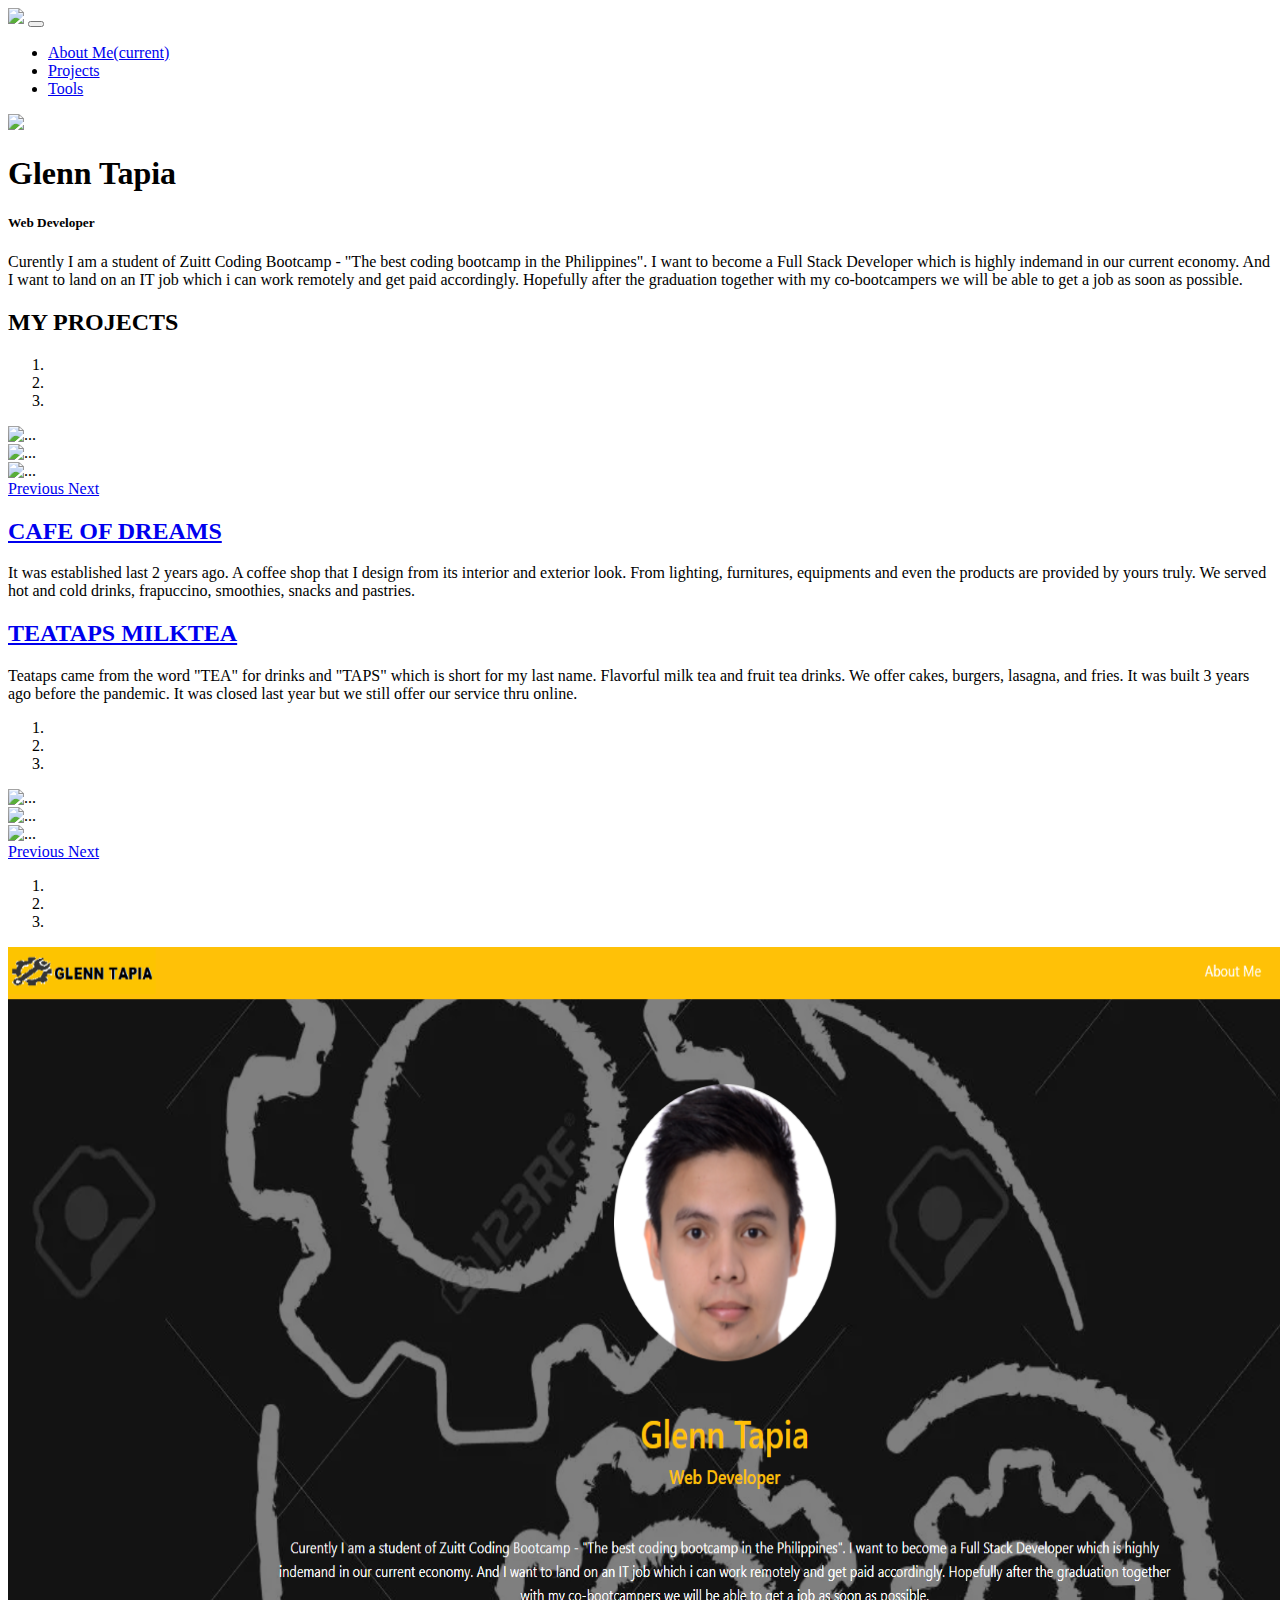
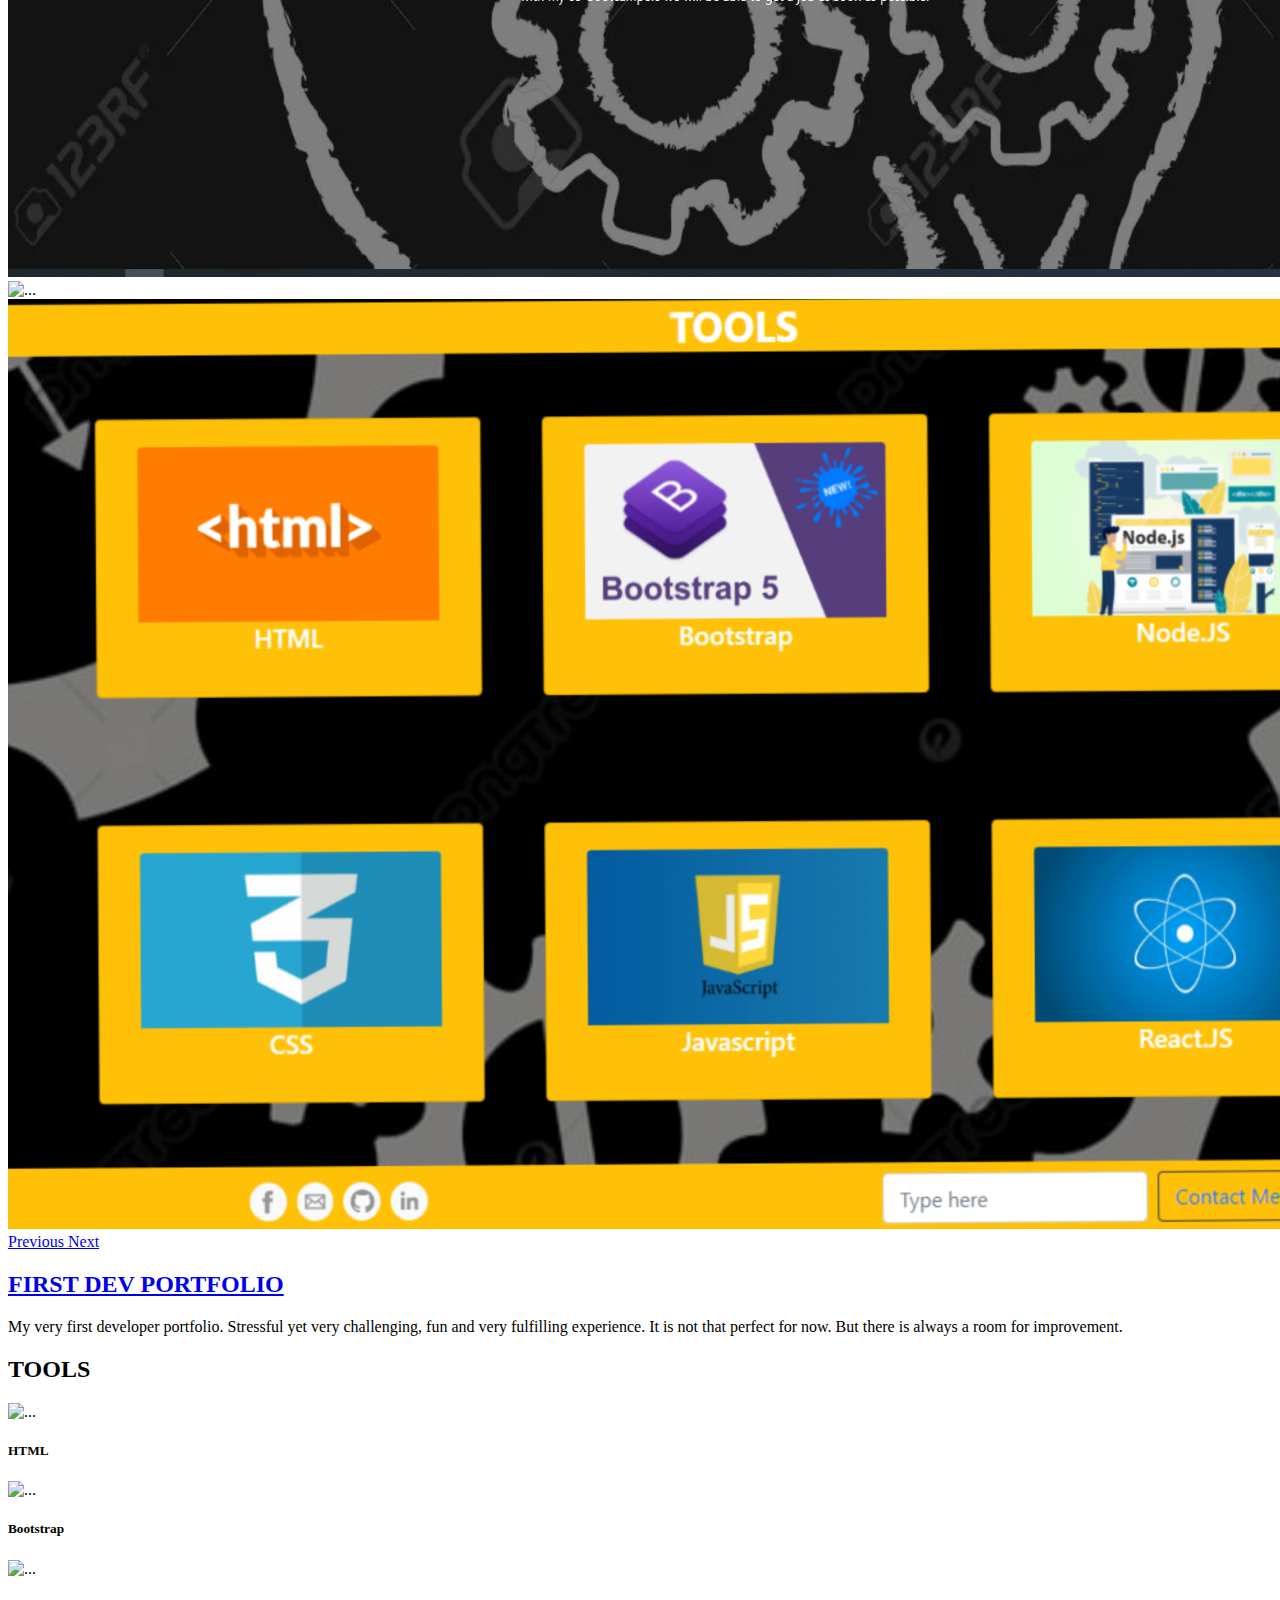
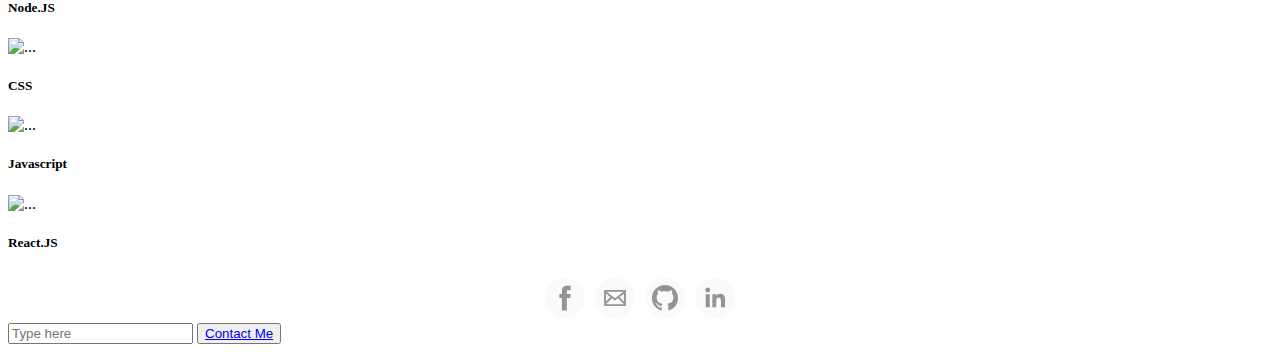
==== index.html @ 8cd054c0 "Added capstone project" ====
<!DOCTYPE html>
<html>
<head>
	<meta charset="utf-8">
	<meta name="viewport" content="width=device-width, initial-scale=1">

	<!-- Google Fonts -->
	<link rel="preconnect" href="https://fonts.googleapis.com">
	<link rel="preconnect" href="https://fonts.gstatic.com" crossorigin>
	<link href="https://fonts.googleapis.com/css2?family=Open+Sans&family=Roboto:ital,wght@0,400;1,700&display=swap" rel="stylesheet">

	<link rel="stylesheet" type="text/css" href="index.css">

	<title>CAPSTONE 1</title>

	<!-- Bootstrap Link -->
	<link rel="stylesheet" href="https://cdn.jsdelivr.net/npm/bootstrap@4.6.0/dist/css/bootstrap.min.css" integrity="sha384-B0vP5xmATw1+K9KRQjQERJvTumQW0nPEzvF6L/Z6nronJ3oUOFUFpCjEUQouq2+l" crossorigin="anonymous"/>

</head>
<body>

	<!-- Navbar Start -->
	
	<nav class="navbar fixed-top navbar-expand-lg navbar-dark bg-warning p-0">
	  <a class="navbar-brand ml-xl-5 ml-sm-0" href="#"><img class=" img-fluid" src="images/image.png"></a>
	  <button class="navbar-toggler" type="button" data-toggle="collapse" data-target="#navbarNav" aria-controls="navbarNav" aria-expanded="false" aria-label="Toggle navigation">
	    <span class="navbar-toggler-icon"></span>
	  </button>
	  <div class="collapse navbar-collapse" id="navbarNav">
	    <ul class="navbar-nav ml-auto">
	      <li class="nav-item active mr-xl-5 mr-sm-0">
	        <a class="nav-link" href="#">About Me<span class="sr-only">(current)</span></a>
	      </li>
	      <li class="nav-item mr-xl-5 mr-sm-0">
	        <a class="nav-link" href="#">Projects</a>
	      </li>
	      <li class="nav-item mr-xl-5 mr-sm-0">
	        <a class="nav-link" href="#">Tools</a>
	      </li>
	    </ul>
	  </div>
	</nav>
	<!-- Navbar End -->

	<div id="bg-image">
		<div class="front-bg min-vh-100 p-3 p-md-5">
			<div class="container-fluid text-center min-vh-100 p-5 mt-5">
				<img class="rounded-circle img-fluid mt-5 mt-md-0" src="images/photo.png">
				<h1 class="mt-5 text-warning">Glenn Tapia</h1>
				<h5 class="mt-2 text-warning">Web Developer</h5>
				<div class="row mt-5">
					<div class="offset-md-2 col-md-8 text-white">
						<p>Curently I am a student of Zuitt Coding Bootcamp - "The best coding bootcamp in the Philippines". I want to become a Full Stack Developer which is highly indemand in our current economy. And I want to land on an IT job which i can work remotely and get paid accordingly. Hopefully after the graduation together with my co-bootcampers we will be able to get a job as soon as possible.</p>
					</div>
				</div>
			</div>
		</div>
	</div>

	<!-- Start of PProject Section -->
	<h2 class="bg-warning text-white text-center m-0"><strong>MY PROJECTS</strong></h2>
	<!-- Start of Carousel Section -->
	<div id="bg-image2">
		<div class="front-bg2 min-vh-100">
			<div class="container-fluid text-center p-5">
				<div class="d-xl-flex">
					<div class="col-xl-6 col-sm-12 text-warning p-0">
						<div class="d-md-block mt-md-5">
						    <div class="offset-xl-3 col-xl-6">
						        <div id="carouselExampleCaptions" class="carousel slide" data-ride="carousel">
						            <ol class="carousel-indicators">
						                <li data-target="#carouselExampleCaptions" data-slide-to="0" class="active"></li>
						                <li data-target="#carouselExampleCaptions" data-slide-to="1"></li>
						                <li data-target="#carouselExampleCaptions" data-slide-to="2"></li>
						            </ol>
						            <div class="carousel-inner">
						                <div class="carousel-item active">
						                    <img class="img-fluid" src="images/picture1.jpg" class="d-block w-xl-100" alt="...">
						                    <div class="carousel-caption d-none d-md-block">                  
						                    </div>
						                </div>
						                <div class="carousel-item">
						                    <img class="img-fluid" src="images/picture2.jpg" class="d-block w-xl-100" alt="...">
						                    <div class="carousel-caption d-none d-md-block">
						                        
						                    </div>
						                </div>
						                <div class="carousel-item">
						                    <img class="img-fluid" src="images/picture3.jpg" class="d-block w-xl-100" alt="...">
						                    <div class="carousel-caption d-none d-md-block">
						                       
						                    </div>
						               
						                </div>
						            </div>
						            <a class="carousel-control-prev" href="#carouselExampleCaptions" role="button" data-slide="prev">
						                <span class="carousel-control-prev-icon" aria-hidden="true"></span>
						                <span class="sr-only">Previous</span>
						            </a>
						            <a class="carousel-control-next" href="#carouselExampleCaptions" role="button" data-slide="next">
						                <span class="carousel-control-next-icon" aria-hidden="true"></span>
						                <span class="sr-only">Next</span>
						            </a>
						        </div>
						    </div>
						</div>
					</div>
					<div class="col-sm-4 col-xl-4 col-md-12 align-item-center text-white  pt-xl-3 mt-xl-5 w-xl-50 text-justify">
						<a class="text-decoration-none" href="https://www.google.com/"><h2 class="text-warning text-center">CAFE OF DREAMS</h2></a>
						<p>It was established last 2 years ago. A coffee shop that I design from its interior and exterior look. From lighting, furnitures, equipments and even the products are provided by yours truly. We served hot and cold drinks, frapuccino, smoothies, snacks and pastries.</p>
					</div>
				</div>
				<div class="container-fluid text-center p-0">
					<div class="d-xl-flex justify-content-center flex-nowrap order-sm-2">
						<div class="col-xl-4 col-sm-4 col-md-12 align-item-center text-white  pt-xl-5 mt-xl-5 pt-md-3 text-justify w-xl-50">
							<a class="text-decoration-none" href="https://www.google.com/"><h2 class="text-warning text-center">TEATAPS MILKTEA</h2></a>
							<p>Teataps came from the word "TEA" for drinks and "TAPS" which is short for my last name. Flavorful milk tea and fruit tea drinks. We offer cakes, burgers, lasagna, and fries. It was built 3 years ago before the pandemic. It was closed last year but we still offer our service thru online. </p>
						</div>
						<div class="col-xl-6 col-md-12  text-warning p-0 mb-5">
							<div class="d-md-block mt-md-5 ">
							    <div class="offset-xl-3 col-xl-6 order-md-1 flex-nowrap ">
							        <div id="carouselExampleCaptions" class="carousel slide" data-ride="carousel">
							            <ol class="carousel-indicators">
							                <li data-target="#carouselExampleCaptions" data-slide-to="0" class="active"></li>
							                <li data-target="#carouselExampleCaptions" data-slide-to="1"></li>
							                <li data-target="#carouselExampleCaptions" data-slide-to="2"></li>
							            </ol>
							            <div class="carousel-inner">
							                <div class="carousel-item active">
							                    <img class="img-fluid" src="images/picture4.jpg" class="d-block w-md-100" alt="...">
							                    <div class="carousel-caption d-none d-md-block">                  
							                    </div>
							                </div>
							                <div class="carousel-item">
							                    <img class="img-fluid" src="images/picture5.jpg" class="d-block w-md-100" alt="...">
							                    <div class="carousel-caption d-none d-md-block">
							                        
							                    </div>
							                </div>
							                <div class="carousel-item">
							                    <img class="img-fluid" src="images/picture6.jpg" class="d-block w-md-100" alt="...">
							                    <div class="carousel-caption d-none d-md-block">
							                       
							                    </div>
							               
							                </div>
							            </div>
							            <a class="carousel-control-prev" href="#carouselExampleCaptions" role="button" data-slide="prev">
							                <span class="carousel-control-prev-icon" aria-hidden="true"></span>
							                <span class="sr-only">Previous</span>
							            </a>
							            <a class="carousel-control-next" href="#carouselExampleCaptions" role="button" data-slide="next">
							                <span class="carousel-control-next-icon" aria-hidden="true"></span>
							                <span class="sr-only">Next</span>
							            </a>
							        </div>
							    </div>
							</div>
						</div>
						
					</div>
				</div>
				<div class="d-xl-flex">
					<div class="col-xl-6 col-sm-12 text-warning p-0">
						<div class="d-md-block mt-md-5 p-0">
						    <div class="offset-xl-3 col-xl-6">
						        <div id="carouselExampleCaptions" class="carousel slide" data-ride="carousel">
						            <ol class="carousel-indicators">
						                <li data-target="#carouselExampleCaptions" data-slide-to="0" class="active"></li>
						                <li data-target="#carouselExampleCaptions" data-slide-to="1"></li>
						                <li data-target="#carouselExampleCaptions" data-slide-to="2"></li>
						            </ol>
						            <div class="carousel-inner">
						                <div class="carousel-item active">
						                    <img class="img-fluid" src="images/picture7.png" class="d-block w-xl-100" alt="...">
						                    <div class="carousel-caption d-none d-md-block">                  
						                    </div>
						                </div>
						                <div class="carousel-item">
						                    <img class="img-fluid" src="images/picture8.png" class="d-block w-xl-100" alt="...">
						                    <div class="carousel-caption d-none d-md-block">
						                        
						                    </div>
						                </div>
						                <div class="carousel-item">
						                    <img class="img-fluid" src="images/picture9.png" class="d-block w-xl-100" alt="...">
						                    <div class="carousel-caption d-none d-md-block">
						                       
						                    </div>
						               
						                </div>
						            </div>
						            <a class="carousel-control-prev" href="#carouselExampleCaptions" role="button" data-slide="prev">
						                <span class="carousel-control-prev-icon" aria-hidden="true"></span>
						                <span class="sr-only">Previous</span>
						            </a>
						            <a class="carousel-control-next" href="#carouselExampleCaptions" role="button" data-slide="next">
						                <span class="carousel-control-next-icon" aria-hidden="true"></span>
						                <span class="sr-only">Next</span>
						            </a>
						        </div>
						    </div>
						</div>
					</div>
					<div class="col-sm-4 col-xl-4 col-md-12 align-item-center text-white  pt-xl-5 mt-xl-5 w-xl-50 text-justify">
						<a class="text-decoration-none" href="https://www.google.com/"><h2 class="text-warning text-center">FIRST DEV PORTFOLIO</h2></a>
						<p>My very first developer portfolio. Stressful yet very challenging, fun and very fulfilling experience. It is not that perfect for now. But there is always a room for improvement.   </p>
					</div>
				</div>
			</div>

		</div>
	</div>
	<!-- End of Carousel Section -->

	<!-- Start of Tools Section -->
	<h2 class="bg-warning text-white text-center mb-0"><strong>TOOLS</strong></h2>

	<!--Start of Card Section  -->
	<div id="bg-image3">
		<div class="front-bg">
			<div class="d-xl-flex justify-content-center p-md-5 text-white text-center">
				<div class="card bg-warning col-xl-2 mb-5 mb-xl-0">
					<div class="card-body">
						<img src="https://3.bp.blogspot.com/-7x5c_f1yzsQ/XHv9FZKHrEI/AAAAAAAADrE/4iGl9Lm6K2odX4SdWbU_RN6gZesx4IaGACEwYBhgL/s1600/html.jpg" class="card-img-top" alt="...">
						<h5 class="card-title pt-3">HTML</h5>
					</div>
				</div>
				<div class="card bg-warning col-xl-2 mb-5 mb-xl-0 mr-xl-5 ml-xl-5">
					<div class="card-body">
						<img src="https://i.morioh.com/2019/12/17/f1ce6a0af5cb.jpg" class="card-img-top" alt="...">
						<h5 class="card-title pt-3">Bootstrap</h5>
					</div>
				</div>
				<div class="card bg-warning col-xl-2 mb-5 mb-xl-0">
					<div class="card-body">
						<img src="https://clever-solution.com/wp-content/uploads/2020/04/5625%D0%9C%D0%BE%D0%BD%D1%82%D0%B0%D0%B6%D0%BD%D0%B0%D1%8F-%D0%BE%D0%B1%D0%BB%D0%B0%D1%81%D1%82%D1%8C-1-1280x720.png" class="card-img-top" alt="...">
						<h5 class="card-title pt-3">Node.JS</h5>
					</div>
				</div>
				
			</div>
				<div class="d-lg-flex justify-content-center p-md-5 text-white text-center">
					<div class="card bg-warning col-xl-2 mb-5 mb-xl-0 ">
						<div class="card-body">
							<img src="https://www.wpkube.com/wp-content/uploads/2014/08/css3-1280x720.jpg" class="card-img-top" alt="...">
							<h5 class="card-title pt-3">CSS</h5>
						</div>
					</div>
					<div class="card bg-warning col-xl-2 mb-5 mb-xl-0 mr-xl-5 ml-xl-5">
						<div class="card-body">
							<img src="https://www.cyberdb.co/wp-content/uploads/2020/10/javascript-1280x720.jpg" class="card-img-top" alt="...">
							<h5 class="card-title pt-3">Javascript</h5>
						</div>
					</div>
					<div class="card bg-warning col-xl-2 mb-5 mb-xl-0">
						<div class="card-body">
							<img src="https://i.ytimg.com/vi/JbT1zyVz13Q/maxresdefault.jpg" class="card-img-top" alt="...">
							<h5 class="card-title pt-3">React.JS</h5>
						</div>
					</div>
				</div>
		</div>
	</div>
	<!-- End of Card Section -->

	<!-- Contact Me Section -->
	<div class="container-fluid text-center bg-warning">
		<div class="d-xl-flex">
			<div class="col-xl-4 col-md-12 offset-xl-2 p-2">
				<div style="display: flex; flex-wrap:wrap; align-items: center; justify-content: center;"><a href="https://www.facebook.com/gleanna03/" target="_blank" rel="noopener noreferrer" style="text-decoration:none;border:0;width:36px;height:36px;padding:2px;margin:5px;color:#949494;border-radius:50%;background-color:#f9fafc;"><svg class="niftybutton-facebook" style="display:block;fill:currentColor" data-tag="fac" data-name="Facebook" viewBox="0 0 512 512" preserveAspectRatio="xMidYMid meet">
				    <path d="M211.9 197.4h-36.7v59.9h36.7V433.1h70.5V256.5h49.2l5.2-59.1h-54.4c0 0 0-22.1 0-33.7 0-13.9 2.8-19.5 16.3-19.5 10.9 0 38.2 0 38.2 0V82.9c0 0-40.2 0-48.8 0 -52.5 0-76.1 23.1-76.1 67.3C211.9 188.8 211.9 197.4 211.9 197.4z"></path>
				</svg></a><a href="mailto:sebgaletapia@gmail.com" target="_blank" rel="noopener noreferrer" style="text-decoration:none;border:0;width:36px;height:36px;padding:2px;margin:5px;color:#949494;border-radius:50%;background-color:#f9fafc;"><svg class="niftybutton-email" style="display:block;fill:currentColor" data-donate="true" data-tag="ema" data-name="Email" viewBox="0 0 512 512" preserveAspectRatio="xMidYMid meet">
				    <path d="M101.3 141.6v228.9h0.3 308.4 0.8V141.6H101.3zM375.7 167.8l-119.7 91.5 -119.6-91.5H375.7zM127.6 194.1l64.1 49.1 -64.1 64.1V194.1zM127.8 344.2l84.9-84.9 43.2 33.1 43-32.9 84.7 84.7L127.8 344.2 127.8 344.2zM384.4 307.8l-64.4-64.4 64.4-49.3V307.8z"></path>
				</svg></a><a href="https://github.com/Gleanna03" target="_blank" rel="noopener noreferrer" style="text-decoration:none;border:0;width:36px;height:36px;padding:2px;margin:5px;color:#949494;border-radius:50%;background-color:#f9fafc;"><svg class="niftybutton-github" style="display:block;fill:currentColor" data-donate="true" data-tag="git" data-name="Github" viewBox="0 0 512 512" preserveAspectRatio="xMidYMid meet">
				    <path d="M256 70.7c-102.6 0-185.9 83.2-185.9 185.9 0 82.1 53.3 151.8 127.1 176.4 9.3 1.7 12.3-4 12.3-8.9V389.4c-51.7 11.3-62.5-21.9-62.5-21.9 -8.4-21.5-20.6-27.2-20.6-27.2 -16.9-11.5 1.3-11.3 1.3-11.3 18.7 1.3 28.5 19.2 28.5 19.2 16.6 28.4 43.5 20.2 54.1 15.4 1.7-12 6.5-20.2 11.8-24.9 -41.3-4.7-84.7-20.6-84.7-91.9 0-20.3 7.3-36.9 19.2-49.9 -1.9-4.7-8.3-23.6 1.8-49.2 0 0 15.6-5 51.1 19.1 14.8-4.1 30.7-6.2 46.5-6.3 15.8 0.1 31.7 2.1 46.6 6.3 35.5-24 51.1-19.1 51.1-19.1 10.1 25.6 3.8 44.5 1.8 49.2 11.9 13 19.1 29.6 19.1 49.9 0 71.4-43.5 87.1-84.9 91.7 6.7 5.8 12.8 17.1 12.8 34.4 0 24.9 0 44.9 0 51 0 4.9 3 10.7 12.4 8.9 73.8-24.6 127-94.3 127-176.4C441.9 153.9 358.6 70.7 256 70.7z"></path>
				</svg></a><a href="https://www.linkedin.com/in/glenn-tapia-35b6a5148/" target="_blank" rel="noopener noreferrer" style="text-decoration:none;border:0;width:36px;height:36px;padding:2px;margin:5px;color:#949494;border-radius:50%;background-color:#f9fafc;"><svg class="niftybutton-linkedin" style="display:block;fill:currentColor" data-donate="true" data-tag="lin" data-name="LinkedIn" viewBox="0 0 512 512" preserveAspectRatio="xMidYMid meet">
				    <path d="M186.4 142.4c0 19-15.3 34.5-34.2 34.5 -18.9 0-34.2-15.4-34.2-34.5 0-19 15.3-34.5 34.2-34.5C171.1 107.9 186.4 123.4 186.4 142.4zM181.4 201.3h-57.8V388.1h57.8V201.3zM273.8 201.3h-55.4V388.1h55.4c0 0 0-69.3 0-98 0-26.3 12.1-41.9 35.2-41.9 21.3 0 31.5 15 31.5 41.9 0 26.9 0 98 0 98h57.5c0 0 0-68.2 0-118.3 0-50-28.3-74.2-68-74.2 -39.6 0-56.3 30.9-56.3 30.9v-25.2H273.8z"></path>
				</svg></a></div>
			</div>
			<div class="col-xl-4 col-md-12 ml-md-2 pl-md-5">
				<nav class="navbar navbar-dark bg-warning">
				  <form class="form-inline">
				    <a href="contact/index.html"><input class="form-control mr-sm-2" type="search" placeholder="Type here" aria-label="Search"></a>
				    <button class="btn btn-outline-dark my-2 my-sm-0" type="submit"><a class="text-decoration-none" href="contact/index.html">Contact Me</a></button>
				  </form>
				</nav>
			</div>
			
		</div>
	</div>
	<!-- End of Contact Me Section -->

	
	
	


	







	<!-- Bootstrap Script -->
	<script src="https://code.jquery.com/jquery-3.5.1.slim.min.js" integrity="sha384-DfXdz2htPH0lsSSs5nCTpuj/zy4C+OGpamoFVy38MVBnE+IbbVYUew+OrCXaRkfj" crossorigin="anonymous"></script>
	<script src="https://cdn.jsdelivr.net/npm/bootstrap@4.6.0/dist/js/bootstrap.bundle.min.js" integrity="sha384-Piv4xVNRyMGpqkS2by6br4gNJ7DXjqk09RmUpJ8jgGtD7zP9yug3goQfGII0yAns" crossorigin="anonymous"></script>
</body>
</html>
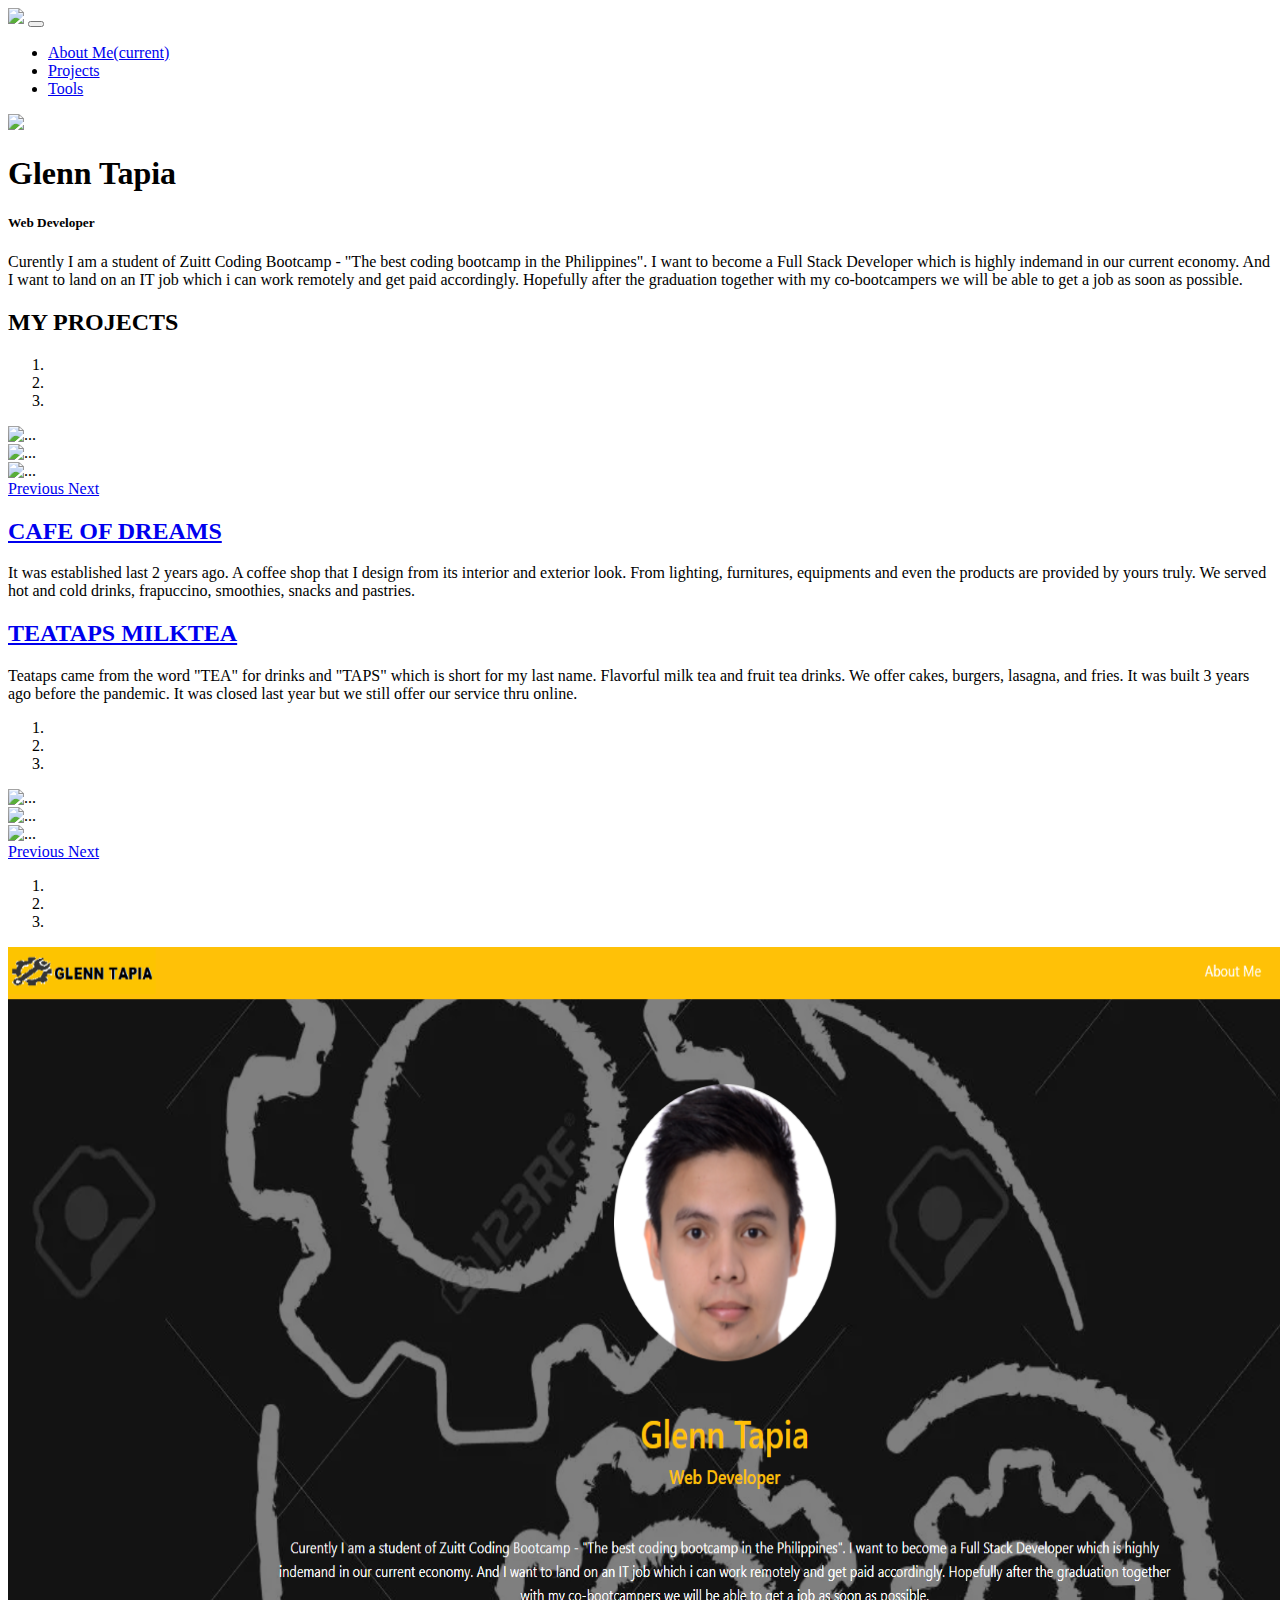
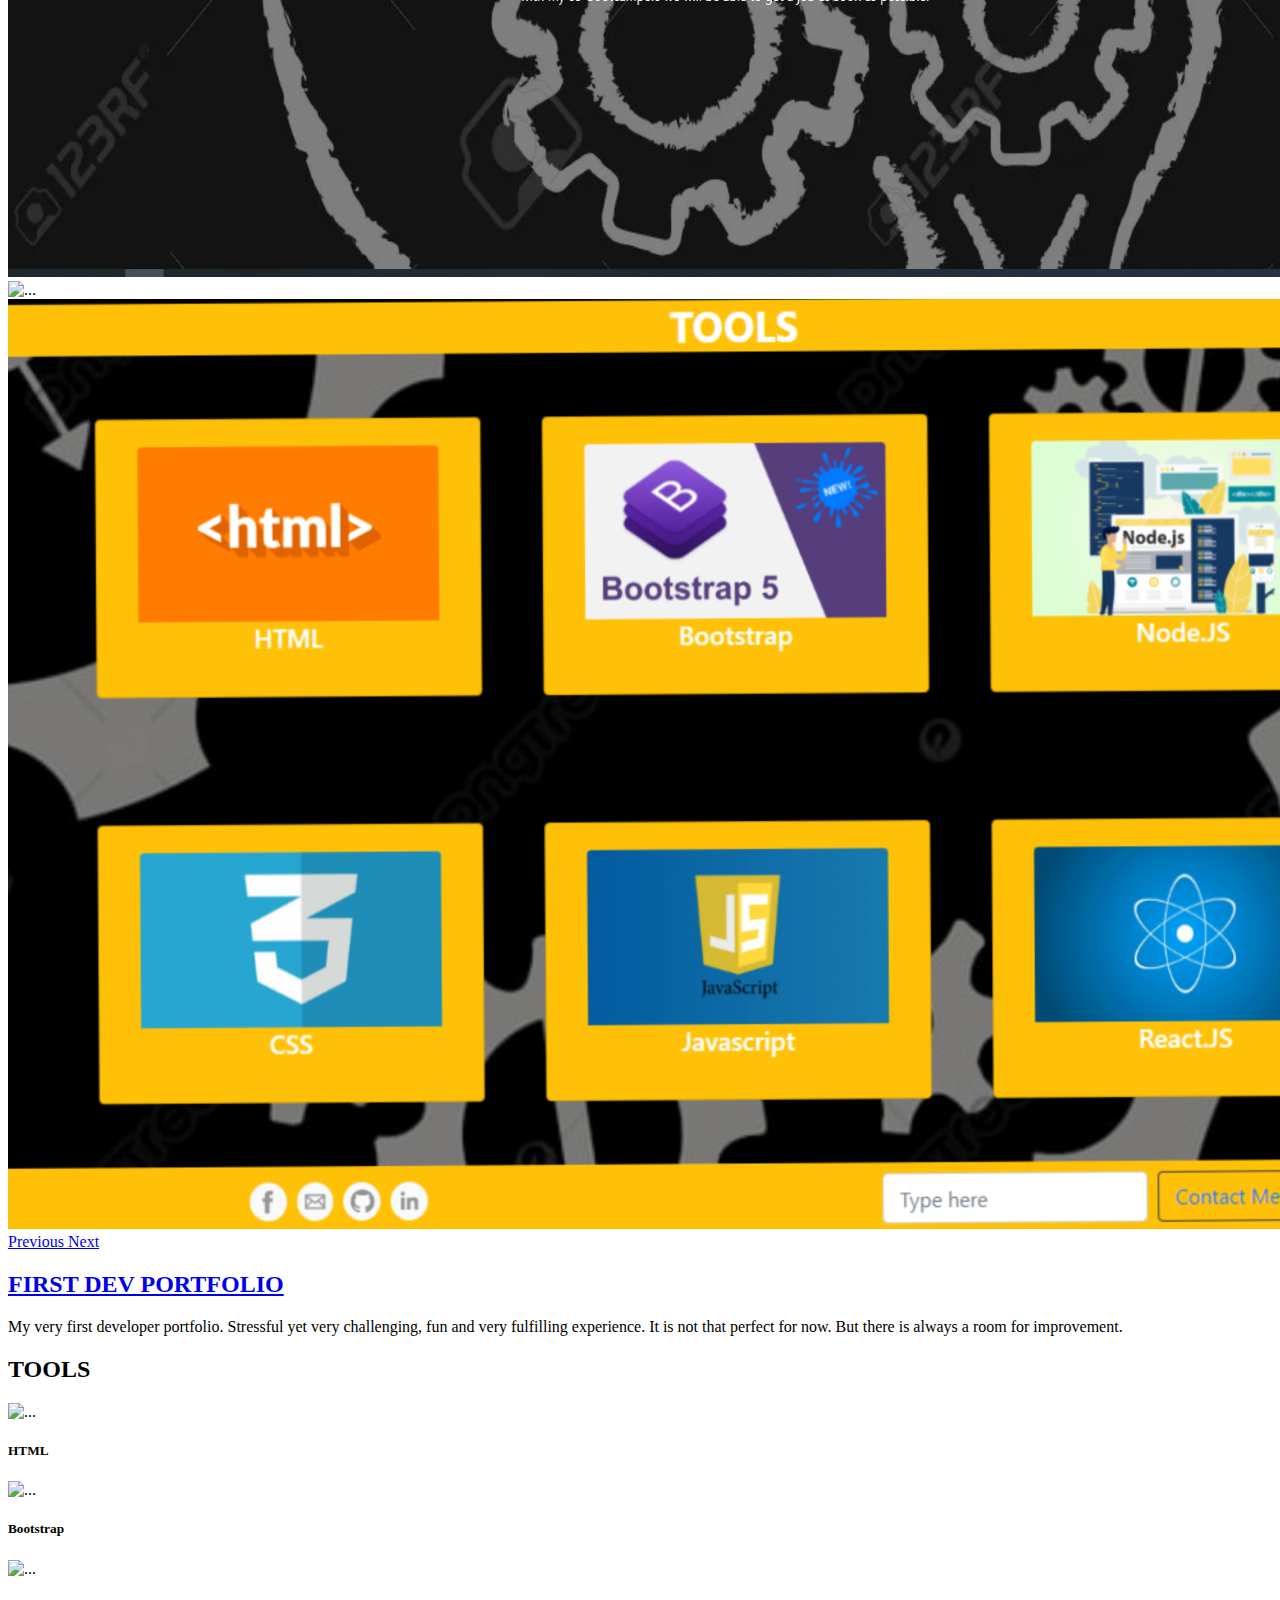
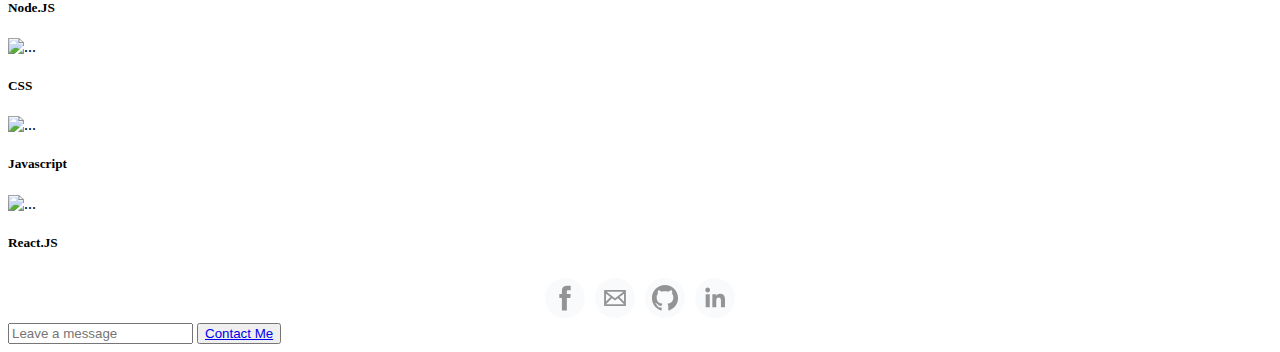
==== commit 96750e35: "Added capstone project" ====
--- a/index.html
+++ b/index.html
@@ -43,9 +43,9 @@
 	<!-- Navbar End -->
 
 	<div id="bg-image">
-		<div class="front-bg min-vh-100 p-3 p-md-5">
-			<div class="container-fluid text-center min-vh-100 p-5 mt-5">
-				<img class="rounded-circle img-fluid mt-5 mt-md-0" src="images/photo.png">
+		<div class="front-bg min-vh-100 p-0 p-xl-3 p-md-4 ">
+			<div class="container-fluid text-center min-vh-100 p-0 p-xl-5 mt-5">
+				<img class="rounded-circle img-fluid mt-5 mt-md-5" src="images/photo.png">
 				<h1 class="mt-5 text-warning">Glenn Tapia</h1>
 				<h5 class="mt-2 text-warning">Web Developer</h5>
 				<div class="row mt-5">
@@ -58,11 +58,11 @@
 	</div>
 
 	<!-- Start of PProject Section -->
-	<h2 class="bg-warning text-white text-center m-0"><strong>MY PROJECTS</strong></h2>
+	<h2 class="bg-warning text-white text-center p-0 mb-0"><strong>MY PROJECTS</strong></h2>
 	<!-- Start of Carousel Section -->
 	<div id="bg-image2">
-		<div class="front-bg2 min-vh-100">
-			<div class="container-fluid text-center p-5">
+		<div class="front-bg2 min-vh-100 ">
+			<div class="container-fluid text-center p-0 p-xl-5">
 				<div class="d-xl-flex">
 					<div class="col-xl-6 col-sm-12 text-warning p-0">
 						<div class="d-md-block mt-md-5">
@@ -111,14 +111,14 @@
 					</div>
 				</div>
 				<div class="container-fluid text-center p-0">
-					<div class="d-xl-flex justify-content-center flex-nowrap order-sm-2">
+					<div class="d-xl-flex justify-content-center">
 						<div class="col-xl-4 col-sm-4 col-md-12 align-item-center text-white  pt-xl-5 mt-xl-5 pt-md-3 text-justify w-xl-50">
 							<a class="text-decoration-none" href="https://www.google.com/"><h2 class="text-warning text-center">TEATAPS MILKTEA</h2></a>
 							<p>Teataps came from the word "TEA" for drinks and "TAPS" which is short for my last name. Flavorful milk tea and fruit tea drinks. We offer cakes, burgers, lasagna, and fries. It was built 3 years ago before the pandemic. It was closed last year but we still offer our service thru online. </p>
 						</div>
 						<div class="col-xl-6 col-md-12  text-warning p-0 mb-5">
 							<div class="d-md-block mt-md-5 ">
-							    <div class="offset-xl-3 col-xl-6 order-md-1 flex-nowrap ">
+							    <div class="offset-xl-3 col-xl-6">
 							        <div id="carouselExampleCaptions" class="carousel slide" data-ride="carousel">
 							            <ol class="carousel-indicators">
 							                <li data-target="#carouselExampleCaptions" data-slide-to="0" class="active"></li>
@@ -204,7 +204,7 @@
 					</div>
 					<div class="col-sm-4 col-xl-4 col-md-12 align-item-center text-white  pt-xl-5 mt-xl-5 w-xl-50 text-justify">
 						<a class="text-decoration-none" href="https://www.google.com/"><h2 class="text-warning text-center">FIRST DEV PORTFOLIO</h2></a>
-						<p>My very first developer portfolio. Stressful yet very challenging, fun and very fulfilling experience. It is not that perfect for now. But there is always a room for improvement.   </p>
+						<p class="mb-0">My very first developer portfolio. Stressful yet very challenging, fun and very fulfilling experience. It is not that perfect for now. But there is always a room for improvement. </p>
 					</div>
 				</div>
 			</div>
@@ -253,7 +253,7 @@
 							<h5 class="card-title pt-3">Javascript</h5>
 						</div>
 					</div>
-					<div class="card bg-warning col-xl-2 mb-5 mb-xl-0">
+					<div class="card bg-warning col-xl-2 mb-xl-0 mb-0">
 						<div class="card-body">
 							<img src="https://i.ytimg.com/vi/JbT1zyVz13Q/maxresdefault.jpg" class="card-img-top" alt="...">
 							<h5 class="card-title pt-3">React.JS</h5>
@@ -281,7 +281,7 @@
 			<div class="col-xl-4 col-md-12 ml-md-2 pl-md-5">
 				<nav class="navbar navbar-dark bg-warning">
 				  <form class="form-inline">
-				    <a href="contact/index.html"><input class="form-control mr-sm-2" type="search" placeholder="Type here" aria-label="Search"></a>
+				    <a href="contact/index.html"><input class="form-control mr-sm-2" type="search" placeholder="Leave a message" aria-label="Search"></a>
 				    <button class="btn btn-outline-dark my-2 my-sm-0" type="submit"><a class="text-decoration-none" href="contact/index.html">Contact Me</a></button>
 				  </form>
 				</nav>
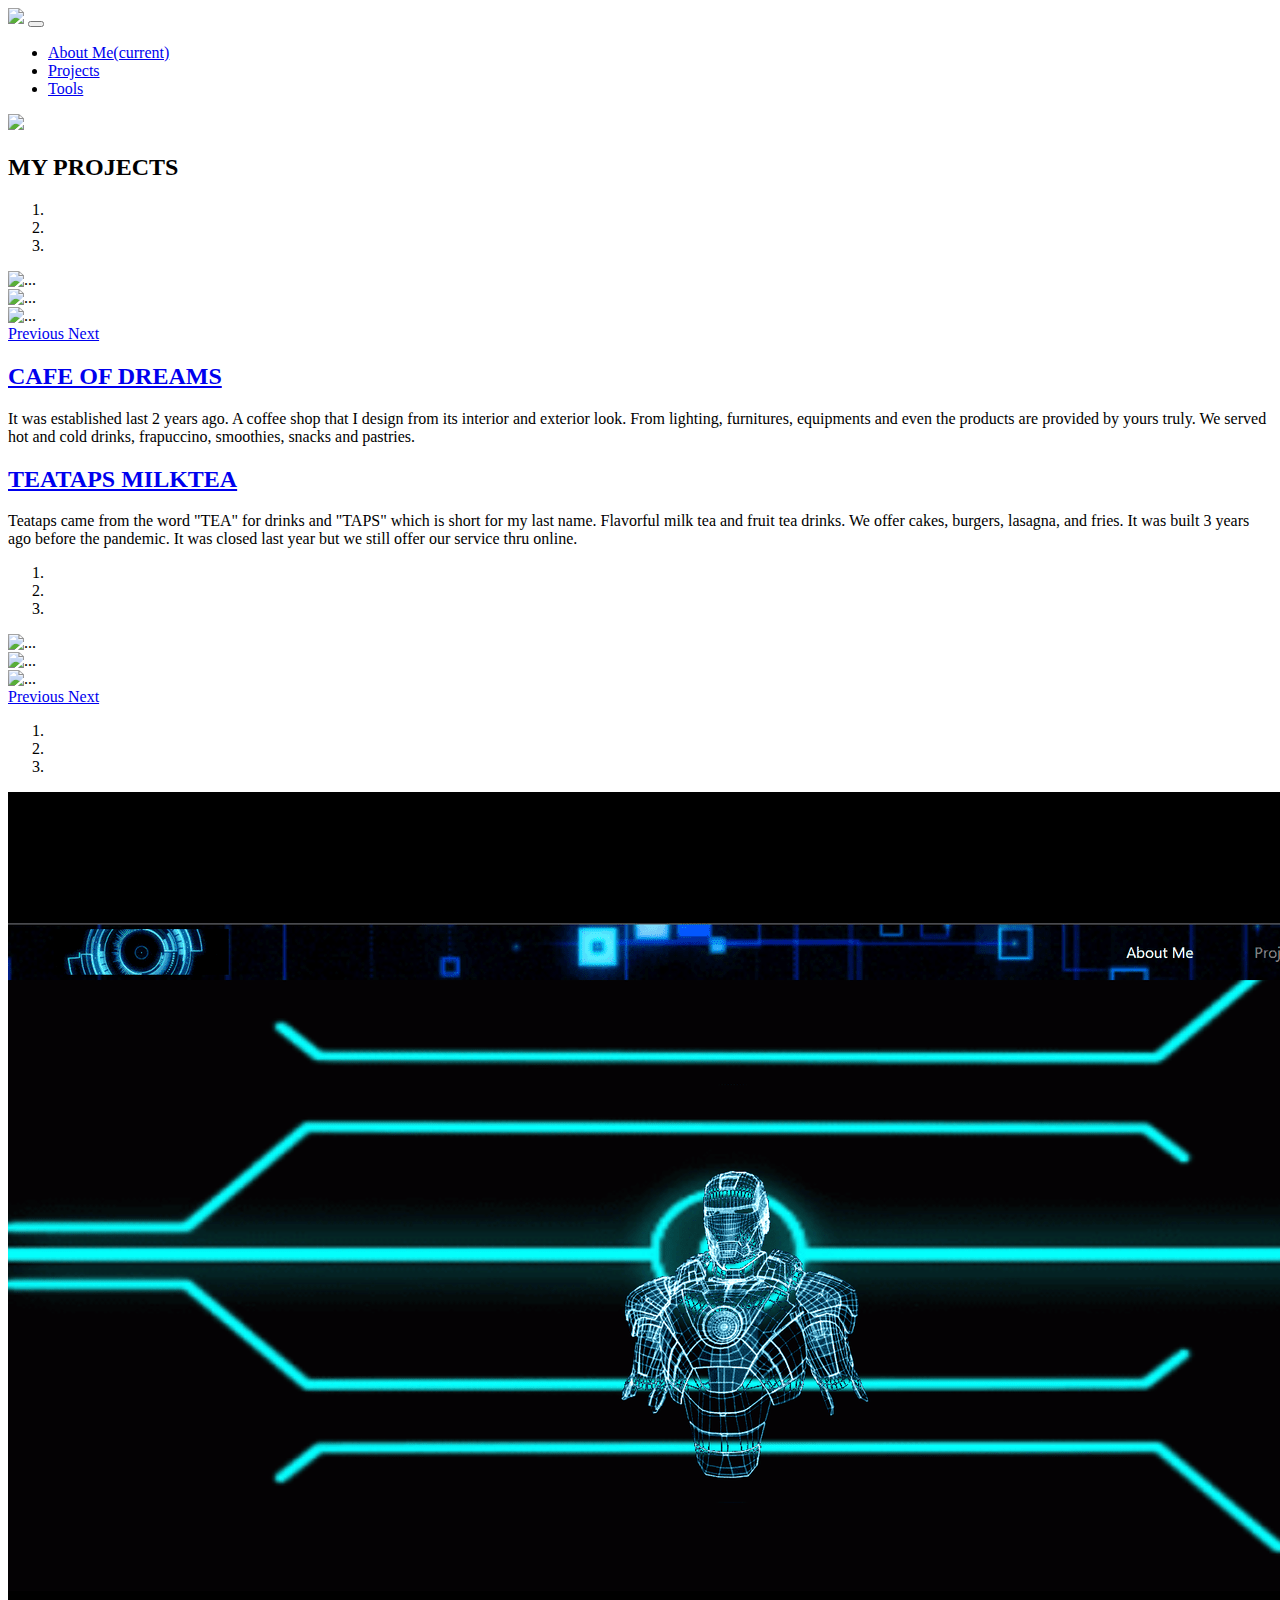
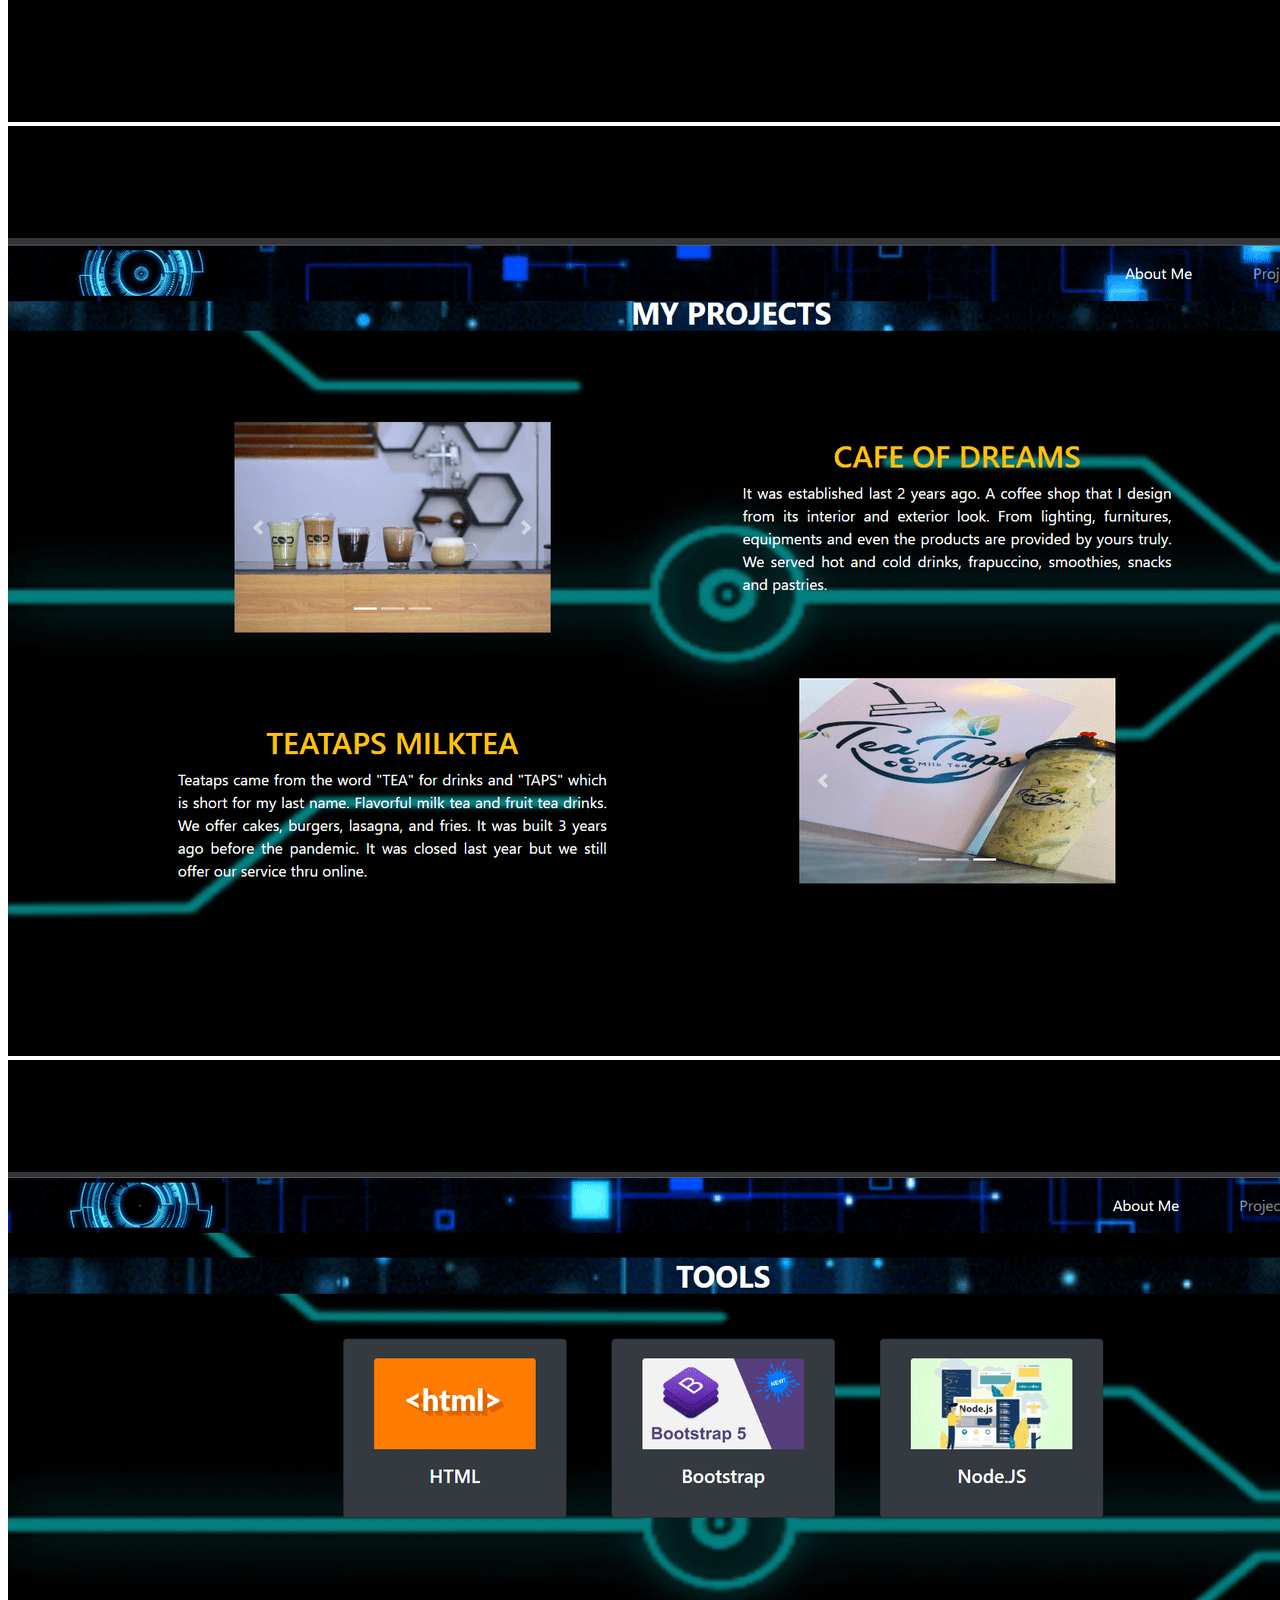
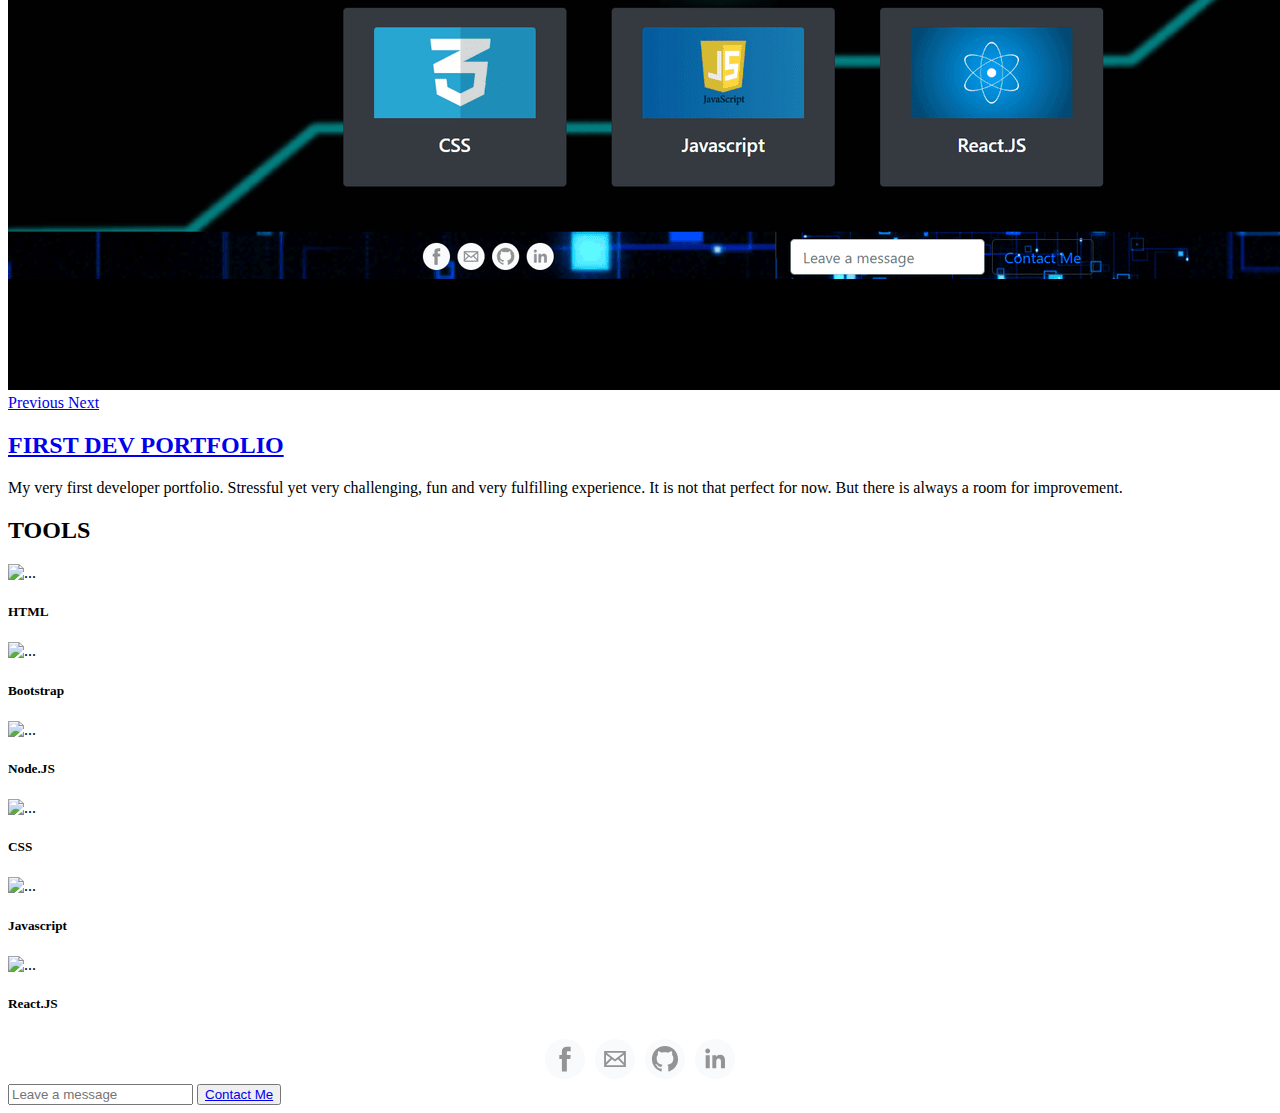
==== commit db52526d: "added capstone project" ====
--- a/index.html
+++ b/index.html
@@ -17,12 +17,12 @@
 	<link rel="stylesheet" href="https://cdn.jsdelivr.net/npm/bootstrap@4.6.0/dist/css/bootstrap.min.css" integrity="sha384-B0vP5xmATw1+K9KRQjQERJvTumQW0nPEzvF6L/Z6nronJ3oUOFUFpCjEUQouq2+l" crossorigin="anonymous"/>
 
 </head>
-<body>
+<body class="min-vh-100" id="bg-image">
 
 	<!-- Navbar Start -->
 	
-	<nav class="navbar fixed-top navbar-expand-lg navbar-dark bg-warning p-0">
-	  <a class="navbar-brand ml-xl-5 ml-sm-0" href="#"><img class=" img-fluid" src="images/image.png"></a>
+	<nav id="bg-image3" class="navbar fixed-top navbar-expand-lg navbar-dark bg-dark p-0">
+	  <a class="navbar-brand ml-xl-5 ml-sm-0" href="#"><img class=" img-fluid " src="./images/pixel2.gif"></a>
 	  <button class="navbar-toggler" type="button" data-toggle="collapse" data-target="#navbarNav" aria-controls="navbarNav" aria-expanded="false" aria-label="Toggle navigation">
 	    <span class="navbar-toggler-icon"></span>
 	  </button>
@@ -32,36 +32,36 @@
 	        <a class="nav-link" href="#">About Me<span class="sr-only">(current)</span></a>
 	      </li>
 	      <li class="nav-item mr-xl-5 mr-sm-0">
-	        <a class="nav-link" href="#">Projects</a>
+	        <a class="nav-link" href="#project">Projects</a>
 	      </li>
 	      <li class="nav-item mr-xl-5 mr-sm-0">
-	        <a class="nav-link" href="#">Tools</a>
+	        <a class="nav-link" href="#tool">Tools</a>
 	      </li>
 	    </ul>
 	  </div>
 	</nav>
 	<!-- Navbar End -->
 
-	<div id="bg-image">
-		<div class="front-bg min-vh-100 p-0 p-xl-3 p-md-4 ">
-			<div class="container-fluid text-center min-vh-100 p-0 p-xl-5 mt-5">
-				<img class="rounded-circle img-fluid mt-5 mt-md-5" src="images/photo.png">
-				<h1 class="mt-5 text-warning">Glenn Tapia</h1>
-				<h5 class="mt-2 text-warning">Web Developer</h5>
-				<div class="row mt-5">
-					<div class="offset-md-2 col-md-8 text-white">
+	<div class="min-vh-100" id="bg-image">
+		<div class="  m-0 p-0 p-xl-3 p-md-4">
+			<div class="container-fluid text-center min-vh-100 p-sm-5 p-0 mt-md-5 p-xl-5 mt-5 p-md-0">
+				<img class="rounded-circle img-fluid mt-5 mt-md-5 p-xl-2 p-xs-5 p-md-5 " src="./images/pixel4.gif">
+
+
+				<!-- <h1 class="container mt-0 pt-0 text-light"><span class="auto-type container"></span></h1>	 -->
+					<!-- <div class="offset-xl-2 col-xl-8 col-md-12 text-white text-justify mt-2">
 						<p>Curently I am a student of Zuitt Coding Bootcamp - "The best coding bootcamp in the Philippines". I want to become a Full Stack Developer which is highly indemand in our current economy. And I want to land on an IT job which i can work remotely and get paid accordingly. Hopefully after the graduation together with my co-bootcampers we will be able to get a job as soon as possible.</p>
-					</div>
-				</div>
+					</div> -->
+				
 			</div>
 		</div>
 	</div>
 
-	<!-- Start of PProject Section -->
-	<h2 class="bg-warning text-white text-center p-0 mb-0"><strong>MY PROJECTS</strong></h2>
+	<!-- Start of Project Section -->
+	<h2 id="project" class="pixel bg-dark text-white text-center mb-0"><strong >MY PROJECTS</strong></h2>
 	<!-- Start of Carousel Section -->
-	<div id="bg-image2">
-		<div class="front-bg2 min-vh-100 ">
+	<div id="bg-image">
+		<div class="front-bg2 min-vh-100">
 			<div class="container-fluid text-center p-0 p-xl-5">
 				<div class="d-xl-flex">
 					<div class="col-xl-6 col-sm-12 text-warning p-0">
@@ -75,18 +75,18 @@
 						            </ol>
 						            <div class="carousel-inner">
 						                <div class="carousel-item active">
-						                    <img class="img-fluid" src="images/picture1.jpg" class="d-block w-xl-100" alt="...">
+						                    <img class="img-fluid" src="images/pix.jpg" class="d-block w-xl-100" alt="...">
 						                    <div class="carousel-caption d-none d-md-block">                  
 						                    </div>
 						                </div>
 						                <div class="carousel-item">
-						                    <img class="img-fluid" src="images/picture2.jpg" class="d-block w-xl-100" alt="...">
+						                    <img class="img-fluid" src="images/pix1.jpg" class="d-block w-xl-100" alt="...">
 						                    <div class="carousel-caption d-none d-md-block">
 						                        
 						                    </div>
 						                </div>
 						                <div class="carousel-item">
-						                    <img class="img-fluid" src="images/picture3.jpg" class="d-block w-xl-100" alt="...">
+						                    <img class="img-fluid" src="images/pix2.jpg" class="d-block w-xl-100" alt="...">
 						                    <div class="carousel-caption d-none d-md-block">
 						                       
 						                    </div>
@@ -214,25 +214,25 @@
 	<!-- End of Carousel Section -->
 
 	<!-- Start of Tools Section -->
-	<h2 class="bg-warning text-white text-center mb-0"><strong>TOOLS</strong></h2>
+	<h2 id="tool" class="pixel bg-dark text-white text-center mb-0"><strong>TOOLS</strong></h2>
 
 	<!--Start of Card Section  -->
-	<div id="bg-image3">
+	<div id="bg-image">
 		<div class="front-bg">
 			<div class="d-xl-flex justify-content-center p-md-5 text-white text-center">
-				<div class="card bg-warning col-xl-2 mb-5 mb-xl-0">
+				<div class="card bg-dark col-xl-2 mb-5 mb-xl-0">
 					<div class="card-body">
 						<img src="https://3.bp.blogspot.com/-7x5c_f1yzsQ/XHv9FZKHrEI/AAAAAAAADrE/4iGl9Lm6K2odX4SdWbU_RN6gZesx4IaGACEwYBhgL/s1600/html.jpg" class="card-img-top" alt="...">
 						<h5 class="card-title pt-3">HTML</h5>
 					</div>
 				</div>
-				<div class="card bg-warning col-xl-2 mb-5 mb-xl-0 mr-xl-5 ml-xl-5">
+				<div class="card bg-dark col-xl-2 mb-5 mb-xl-0 mr-xl-5 ml-xl-5">
 					<div class="card-body">
 						<img src="https://i.morioh.com/2019/12/17/f1ce6a0af5cb.jpg" class="card-img-top" alt="...">
 						<h5 class="card-title pt-3">Bootstrap</h5>
 					</div>
 				</div>
-				<div class="card bg-warning col-xl-2 mb-5 mb-xl-0">
+				<div class="card bg-dark col-xl-2 mb-5 mb-xl-0">
 					<div class="card-body">
 						<img src="https://clever-solution.com/wp-content/uploads/2020/04/5625%D0%9C%D0%BE%D0%BD%D1%82%D0%B0%D0%B6%D0%BD%D0%B0%D1%8F-%D0%BE%D0%B1%D0%BB%D0%B0%D1%81%D1%82%D1%8C-1-1280x720.png" class="card-img-top" alt="...">
 						<h5 class="card-title pt-3">Node.JS</h5>
@@ -241,19 +241,19 @@
 				
 			</div>
 				<div class="d-lg-flex justify-content-center p-md-5 text-white text-center">
-					<div class="card bg-warning col-xl-2 mb-5 mb-xl-0 ">
+					<div class="card bg-dark col-xl-2 mb-5 mb-xl-0 ">
 						<div class="card-body">
 							<img src="https://www.wpkube.com/wp-content/uploads/2014/08/css3-1280x720.jpg" class="card-img-top" alt="...">
 							<h5 class="card-title pt-3">CSS</h5>
 						</div>
 					</div>
-					<div class="card bg-warning col-xl-2 mb-5 mb-xl-0 mr-xl-5 ml-xl-5">
+					<div class="card bg-dark col-xl-2 mb-5 mb-xl-0 mr-xl-5 ml-xl-5">
 						<div class="card-body">
 							<img src="https://www.cyberdb.co/wp-content/uploads/2020/10/javascript-1280x720.jpg" class="card-img-top" alt="...">
 							<h5 class="card-title pt-3">Javascript</h5>
 						</div>
 					</div>
-					<div class="card bg-warning col-xl-2 mb-xl-0 mb-0">
+					<div class="card bg-dark col-xl-2 mb-xl-0 mb-0">
 						<div class="card-body">
 							<img src="https://i.ytimg.com/vi/JbT1zyVz13Q/maxresdefault.jpg" class="card-img-top" alt="...">
 							<h5 class="card-title pt-3">React.JS</h5>
@@ -265,7 +265,7 @@
 	<!-- End of Card Section -->
 
 	<!-- Contact Me Section -->
-	<div class="container-fluid text-center bg-warning">
+	<div id="bg-image3" class="container-fluid text-center bg-dark">
 		<div class="d-xl-flex">
 			<div class="col-xl-4 col-md-12 offset-xl-2 p-2">
 				<div style="display: flex; flex-wrap:wrap; align-items: center; justify-content: center;"><a href="https://www.facebook.com/gleanna03/" target="_blank" rel="noopener noreferrer" style="text-decoration:none;border:0;width:36px;height:36px;padding:2px;margin:5px;color:#949494;border-radius:50%;background-color:#f9fafc;"><svg class="niftybutton-facebook" style="display:block;fill:currentColor" data-tag="fac" data-name="Facebook" viewBox="0 0 512 512" preserveAspectRatio="xMidYMid meet">
@@ -279,7 +279,7 @@
 				</svg></a></div>
 			</div>
 			<div class="col-xl-4 col-md-12 ml-md-2 pl-md-5">
-				<nav class="navbar navbar-dark bg-warning">
+				<nav id="bg-image3" class="navbar navbar-dark bg-dark">
 				  <form class="form-inline">
 				    <a href="contact/index.html"><input class="form-control mr-sm-2" type="search" placeholder="Leave a message" aria-label="Search"></a>
 				    <button class="btn btn-outline-dark my-2 my-sm-0" type="submit"><a class="text-decoration-none" href="contact/index.html">Contact Me</a></button>
@@ -301,8 +301,17 @@
 
 
 
-
-
+<!-- 	<script src="https://unpkg.com/typed.js@2.0.16/dist/typed.umd.js"></script>
+
+	<script>
+		const typed = new Typed(".auto-type", {
+			strings: ["Hello Batch 270"],
+			typeSpeed:700,
+			backSpeed:700,
+			loop: false
+
+		})
+	</script> -->
 
 	<!-- Bootstrap Script -->
 	<script src="https://code.jquery.com/jquery-3.5.1.slim.min.js" integrity="sha384-DfXdz2htPH0lsSSs5nCTpuj/zy4C+OGpamoFVy38MVBnE+IbbVYUew+OrCXaRkfj" crossorigin="anonymous"></script>
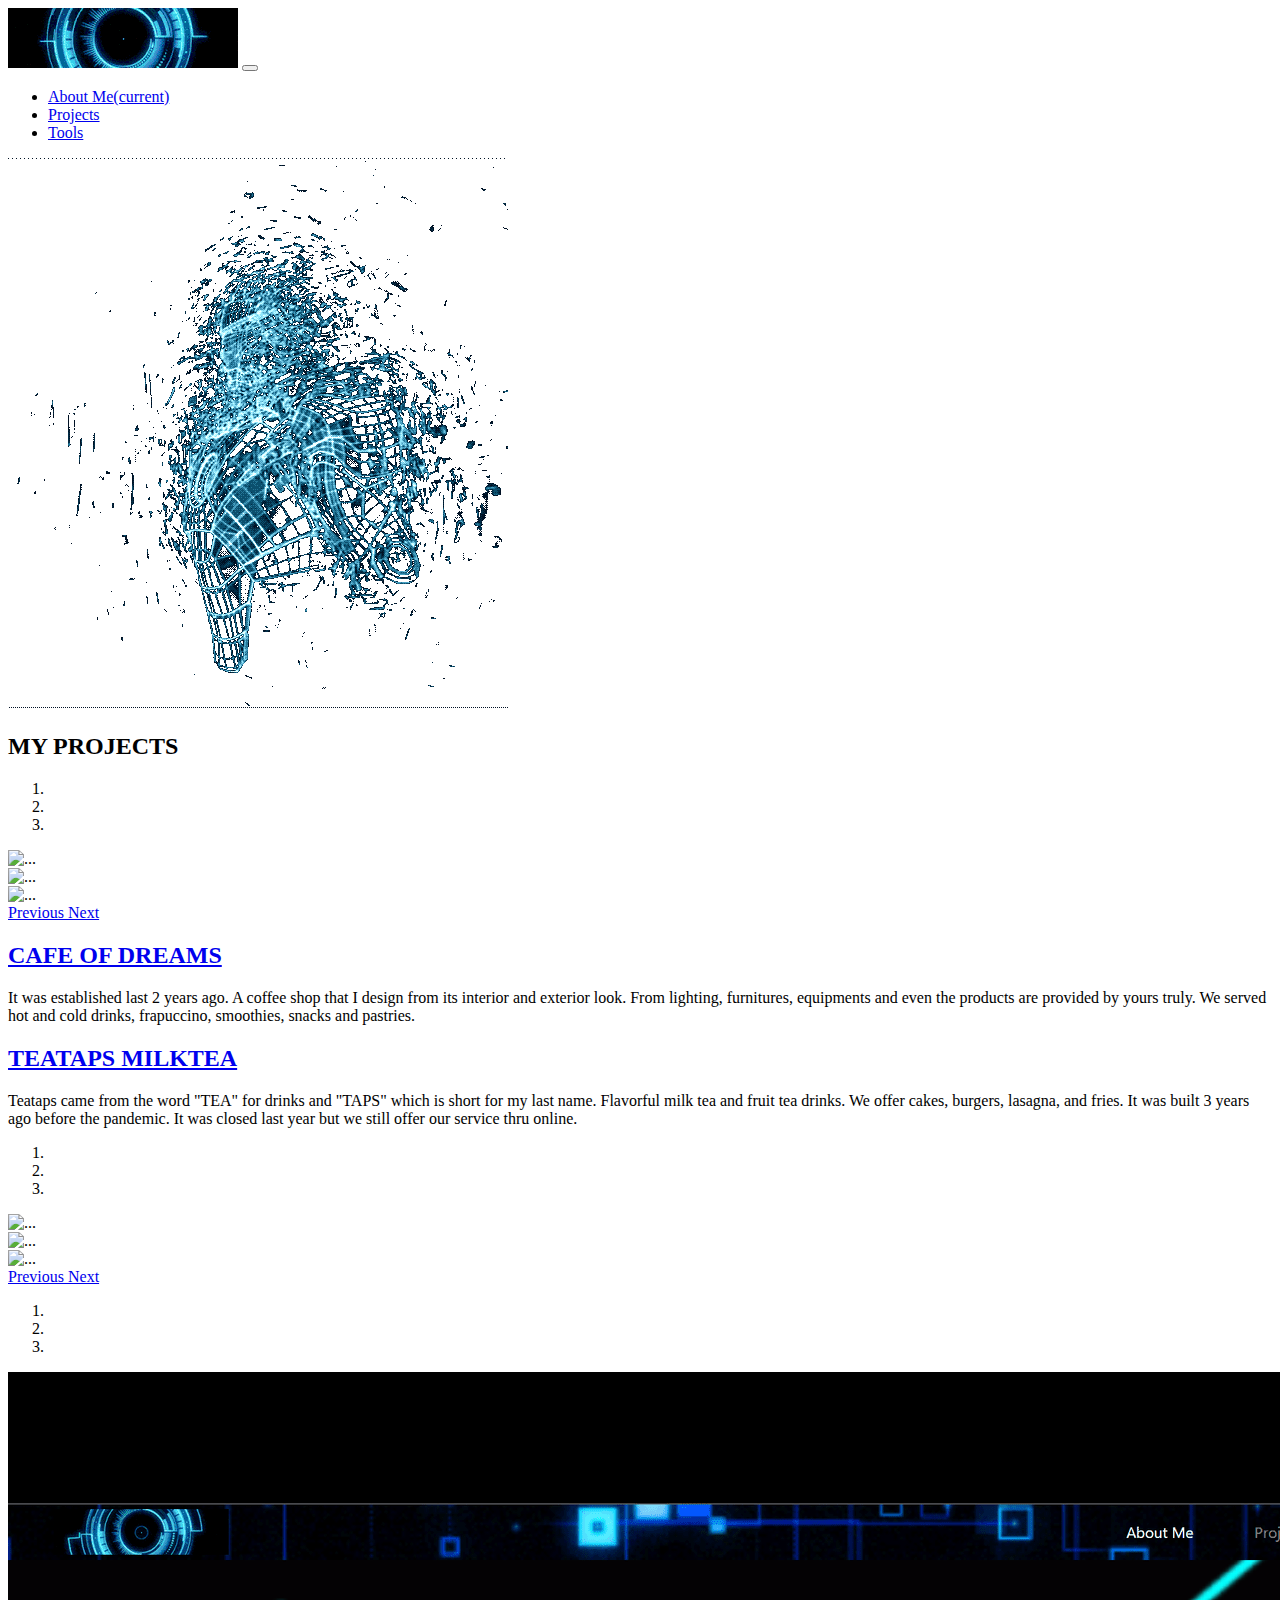
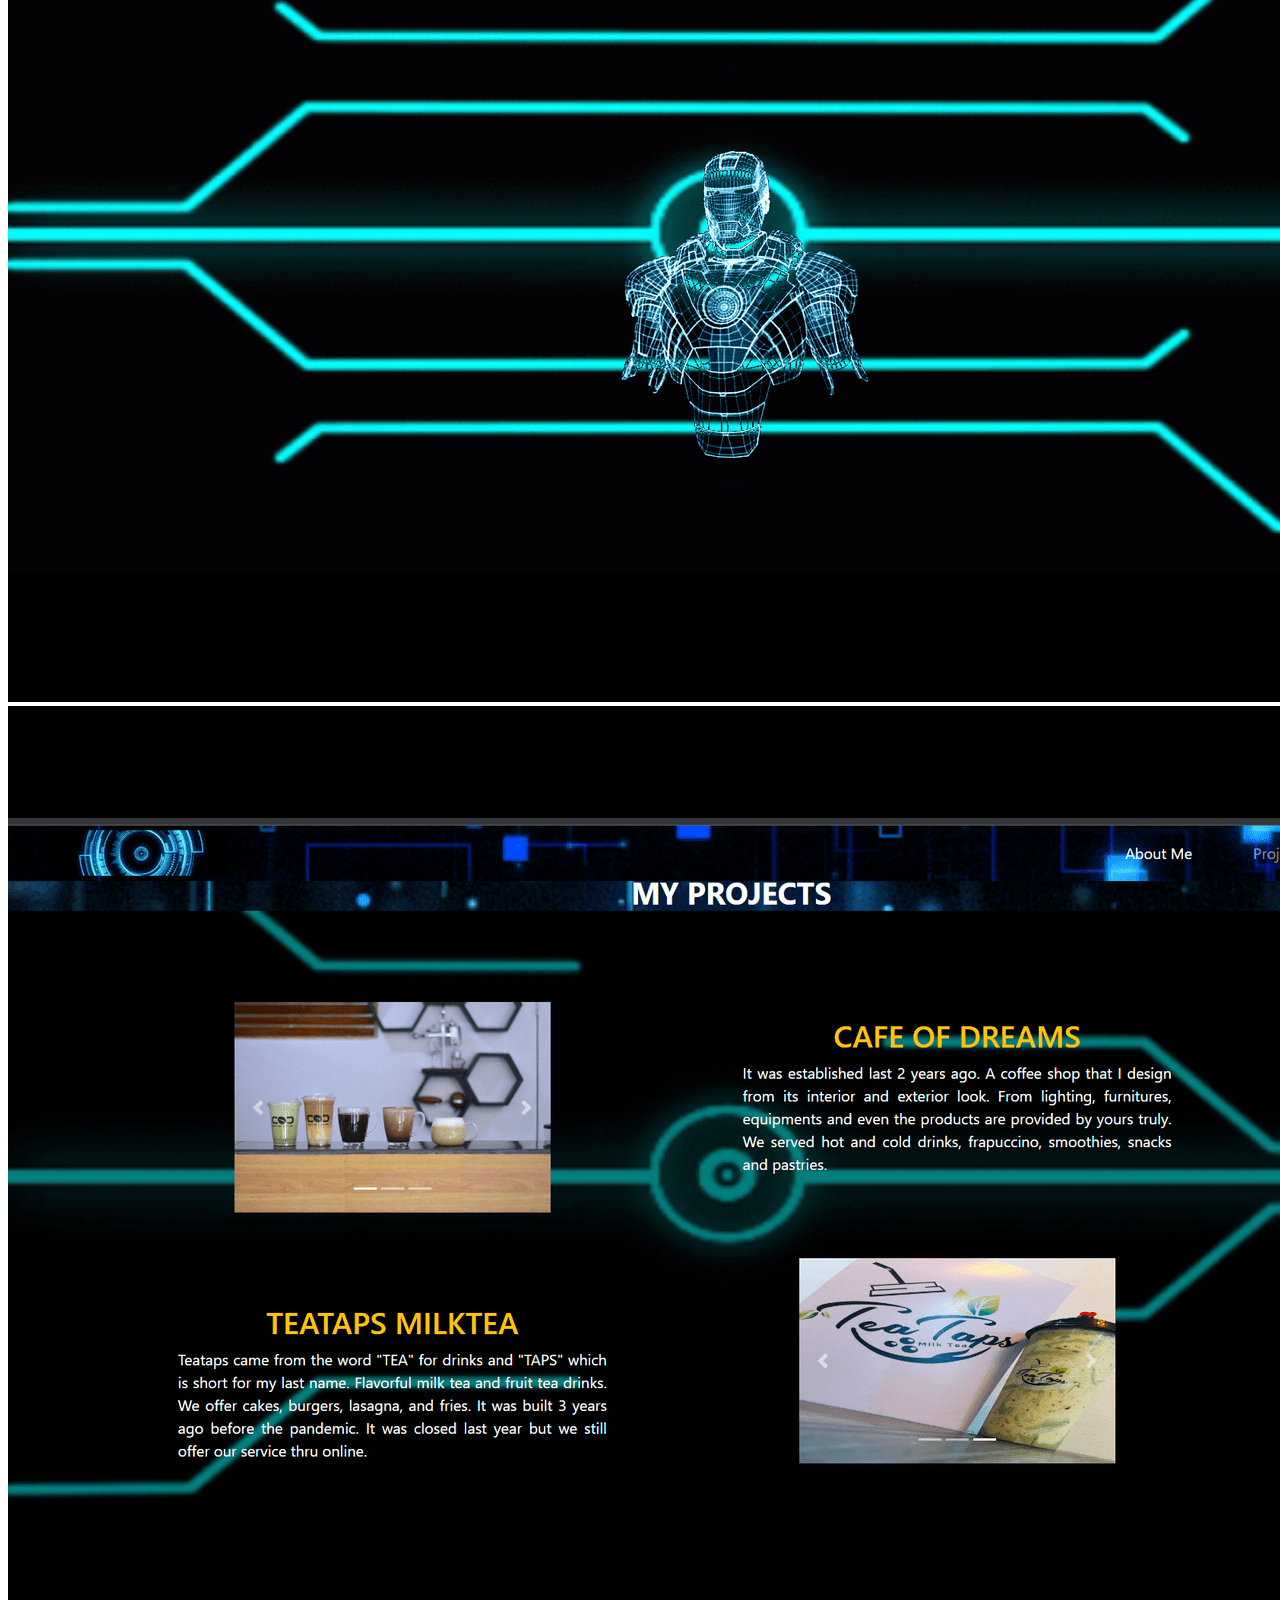
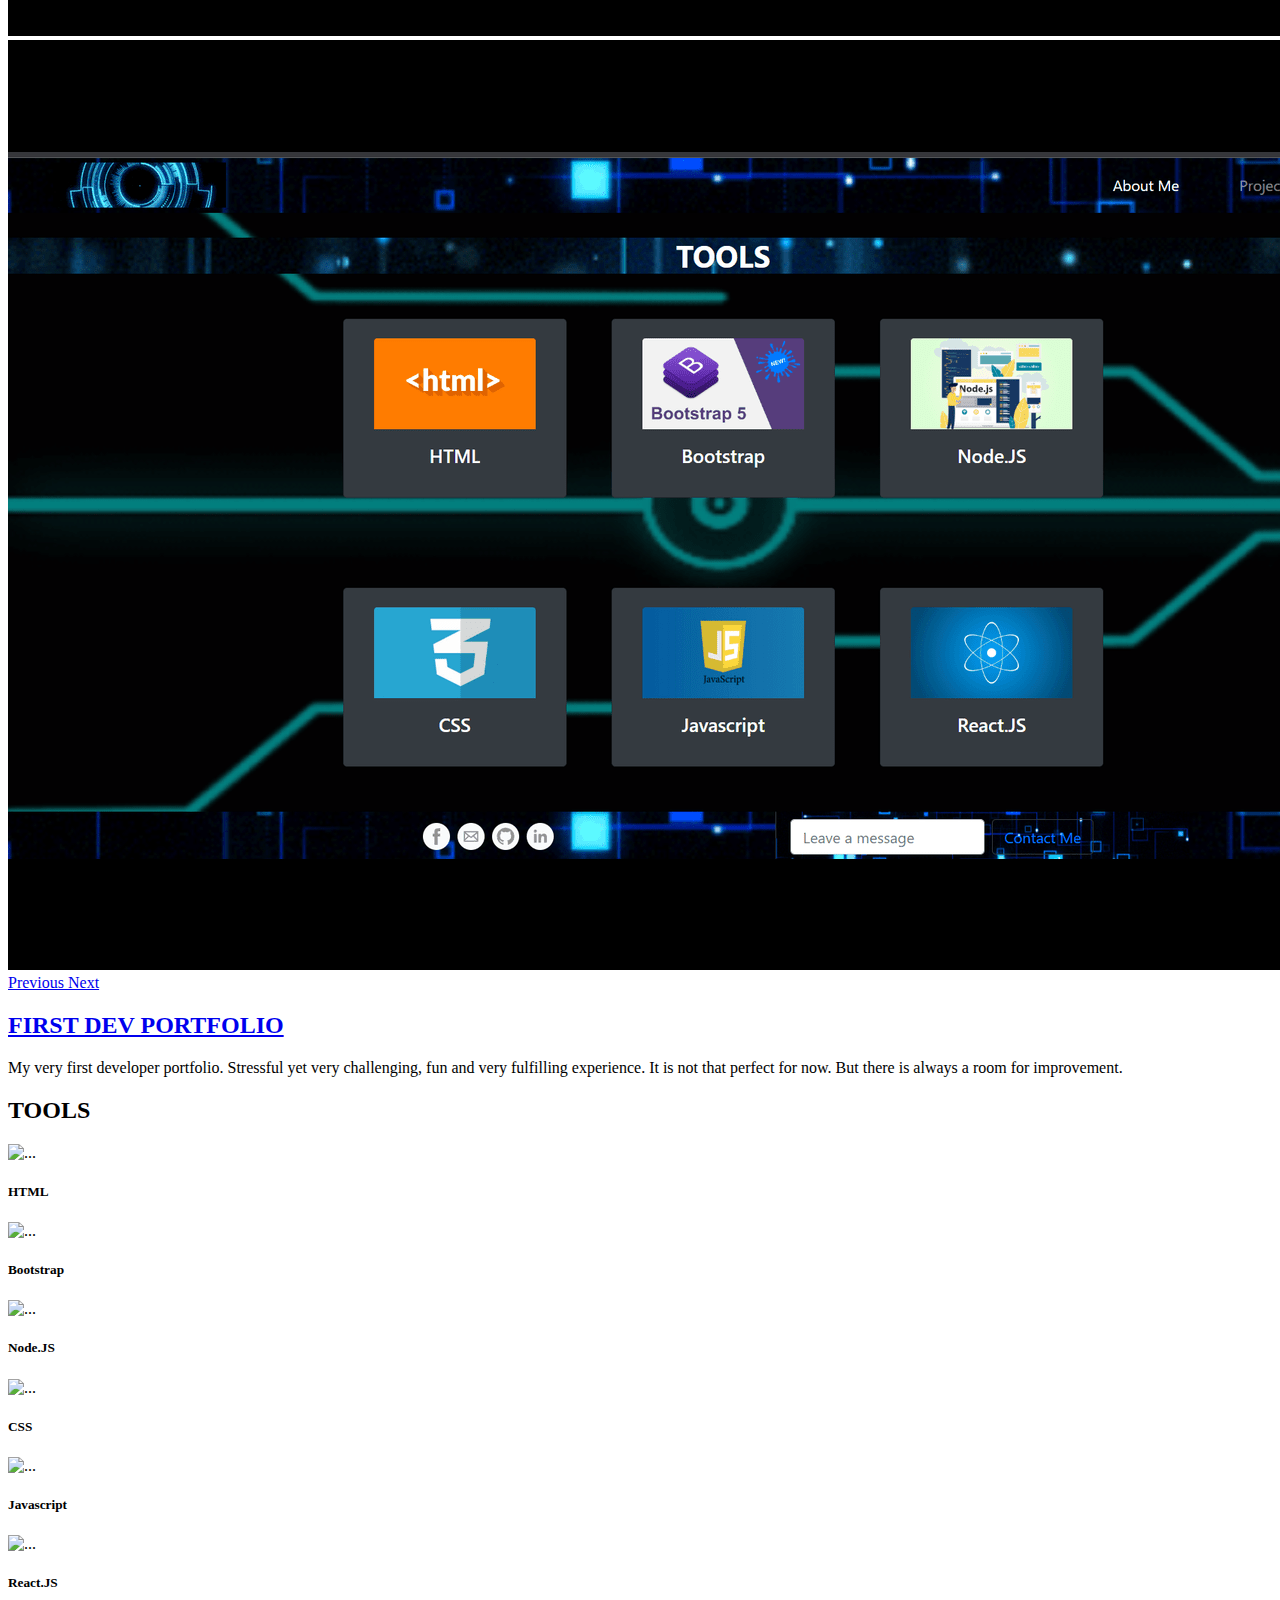
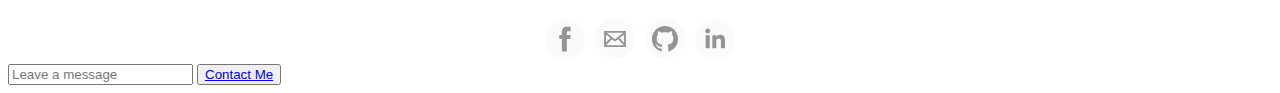
==== commit c32b0ddb: "Added effects" ====
--- a/index.html
+++ b/index.html
@@ -48,7 +48,7 @@
 				<img class="rounded-circle img-fluid mt-5 mt-md-5 p-xl-2 p-xs-5 p-md-5 " src="./images/pixel4.gif">
 
 
-				<!-- <h1 class="container mt-0 pt-0 text-light"><span class="auto-type container"></span></h1>	 -->
+				<h1 class="container mt-0 pt-0 text-light"><span class="auto-type container"></span></h1>	
 					<!-- <div class="offset-xl-2 col-xl-8 col-md-12 text-white text-justify mt-2">
 						<p>Curently I am a student of Zuitt Coding Bootcamp - "The best coding bootcamp in the Philippines". I want to become a Full Stack Developer which is highly indemand in our current economy. And I want to land on an IT job which i can work remotely and get paid accordingly. Hopefully after the graduation together with my co-bootcampers we will be able to get a job as soon as possible.</p>
 					</div> -->
@@ -301,17 +301,17 @@
 
 
 
-<!-- 	<script src="https://unpkg.com/typed.js@2.0.16/dist/typed.umd.js"></script>
+	<script src="https://unpkg.com/typed.js@2.0.16/dist/typed.umd.js"></script>
 
 	<script>
 		const typed = new Typed(".auto-type", {
-			strings: ["Hello Batch 270"],
-			typeSpeed:700,
-			backSpeed:700,
-			loop: false
+			strings: ["Hello", "Batch", "270"],
+			typeSpeed:400,
+			backSpeed:400,
+			loop: true
 
 		})
-	</script> -->
+	</script>
 
 	<!-- Bootstrap Script -->
 	<script src="https://code.jquery.com/jquery-3.5.1.slim.min.js" integrity="sha384-DfXdz2htPH0lsSSs5nCTpuj/zy4C+OGpamoFVy38MVBnE+IbbVYUew+OrCXaRkfj" crossorigin="anonymous"></script>
